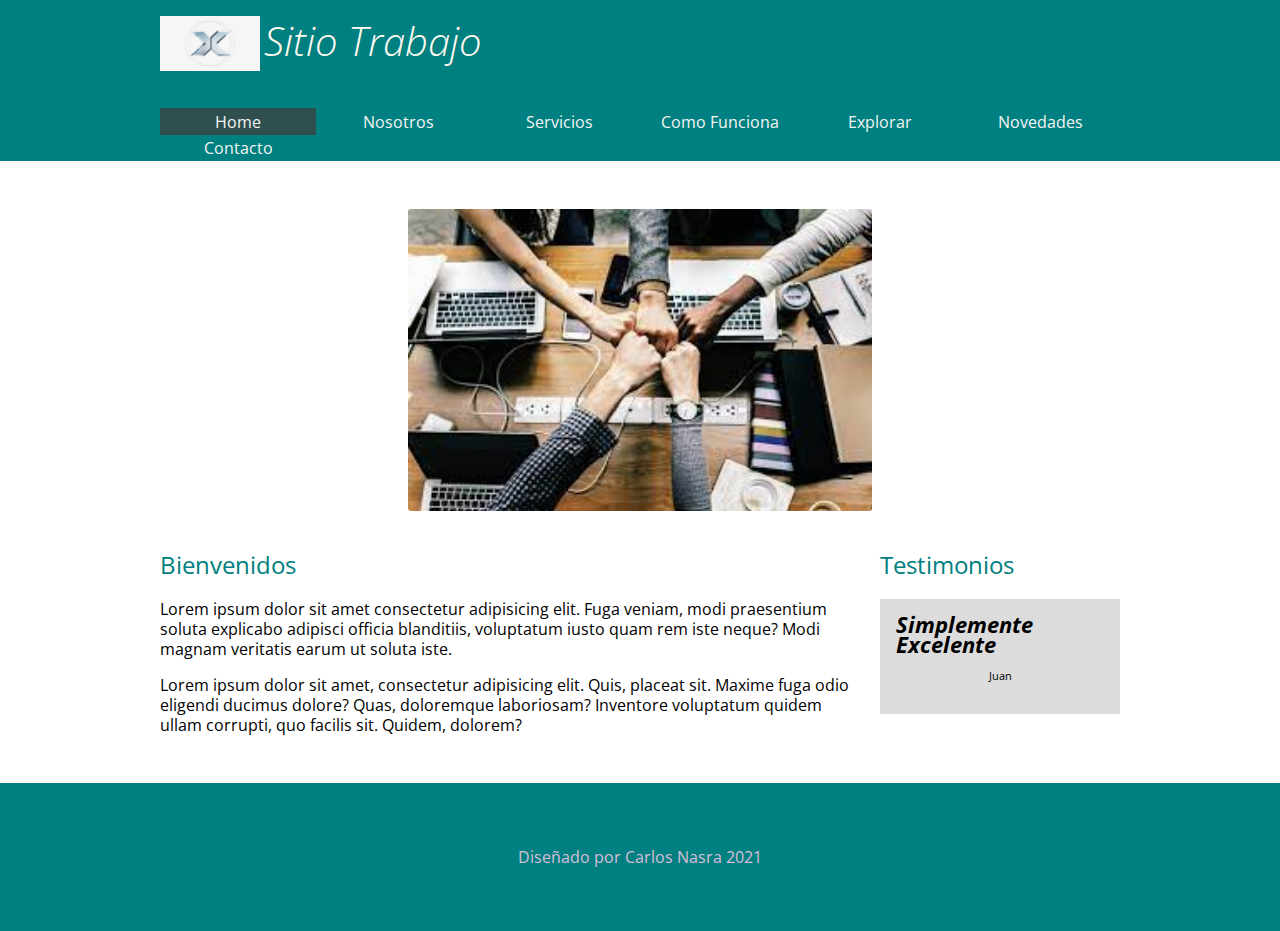
==== index.html @ c3edcc70 "Creación de paginas Home, nosotros, servicios" ====
<!DOCTYPE html>
<html lang="en">

<head>
    <meta charset="UTF-8">
    <meta http-equiv="X-UA-Compatible" content="IE=edge">
    <meta name="viewport" content="width=device-width, initial-scale=1.0">
    <title>Sitio Trabajo</title>
    <link rel="preconnect" href="https://fonts.googleapis.com">
    <link rel="preconnect" href="https://fonts.gstatic.com" crossorigin>
    <link href="https://fonts.googleapis.com/css2?family=Open+Sans:wght@300;600;700&display=swap" rel="stylesheet">
    <link rel="stylesheet" href="css/normalize.css">
    <link rel="stylesheet" href="css/sitio.css">
</head>

<body>
    <header>
        <div class="holder">
            <img src="img/logo.jpeg" alt="logo" width="100">
            <h1>Sitio Trabajo</h1>

        </div>


    </header>
    <nav>
        <ul class="holder">
            <li><a class="activo" href="index.html">Home</a></li>
            <li><a href="Nosotros.html">Nosotros</a></li>
            <li><a href="Servicios.html">Servicios</a></li>
            <li><a href="Como_funciona.html">Como Funciona</a></li>
            <li><a href="Explora.html">Explorar</a></li>
            <li><a href="Novedades.html">Novedades</a></li>
            <li><a href="Contacto.html">Contacto</a></li>

        </ul>
    </nav>

    <main class="holder">
        <div class="homeimg">
            <img src="img/equipo.jpg" alt="Equipo">

        </div>

        <div class="columnas">
            <div class="bienvenidos left">
                <h2>Bienvenidos</h2>

                <p>Lorem ipsum dolor sit amet consectetur adipisicing elit. Fuga veniam, modi praesentium soluta
                    explicabo adipisci officia blanditiis, voluptatum iusto quam rem iste neque? Modi magnam veritatis
                    earum ut soluta iste.</p>
                <p>Lorem ipsum dolor sit amet, consectetur adipisicing elit. Quis, placeat sit. Maxime fuga odio
                    eligendi ducimus dolore? Quas, doloremque laboriosam? Inventore voluptatum quidem ullam corrupti,
                    quo facilis sit. Quidem, dolorem?</p>

            </div>

            <div class="testimonios right">
                <h2>Testimonios</h2>
                <div class="testimonio">
                    <span class="cita">Simplemente Excelente</span>
                    <span class="autor">Juan</span>

                </div>
            </div>
        </div>



    </main>
    <footer>
        <p>Diseñado por Carlos Nasra 2021</p>

    </footer>


</body>

</html>
---- css/sitio.css ----
/*font-family: 'Open Sans', sans-serif;*/

body{
    font-family: 'open sans', sans-serif;
    font-size: 16px;
    line-height: 20px;
}
header{
background-color: teal;
padding: 1em 0;
}
header h1{
color: floralwhite;
font-size: 2.5em;
font-style: italic;
font-weight: 100;
display: inline-block;
position: relative;
bottom: 15px;
}
nav{
background-color: teal;
margin-bottom: 2em;
}
nav ul{
    list-style: none;
    margin: 0%;
    padding: 0%;
}
nav ul li{
display: inline-block;
width: 16.3%;
}
nav ul li a{
color: whitesmoke;
text-decoration: none;
text-align: center;
display: block;
padding: 0.2em 0.4em;
}
nav ul li a:hover{
    background-color: darkslategray;
}
footer{
background-color:teal;
clear: both;
color: thistle;
padding: 3em 0;
margin-top: 2em;
text-align: center;
}
nav ul li a.activo{
    background-color: darkslategray;  
}
.holder{
    max-width: 960px;
    margin: 0 auto;
    
}
h2{
    color: teal;
    font-weight: 400;
    margin: 0 0 1em;
}
.left{
    float: left;
}
.right{
    float: right;
}
.homeimg{
    margin-bottom: 1.5em;
    padding: 1em;
    text-align: center;
    
}

.homeimg img{
    border-radius: 0.2em;
    width: 50%;
}
.columnas{
    overflow: hidden;
}
.bienvenidos, .testimonios{
    box-sizing: border-box;
}
.bienvenidos{
    width: 75%;
    padding-right: 1em;
}
.testimonios{
    width: 25%;
}
.testimonio{
background: gainsboro;
padding: 1em;

}
.testimonio .cita{
font-weight: bold;
font-style: italic;
font-size: 1.4em;
display:block;

}
.testimonio .autor{
    font-size: 0.7em;
    text-align: center;
    margin: 1em 0;
    display: block;
}
/*Fin de home*/
/* inicio de nosotros*/

.historia p{
font-size: 0.8em;
}
.personas{
    overflow: hidden;
}
.persona{
width: 18%;
border: 1px solid gray;
border-radius: 0.25em;
float: left;
margin-left: 2.25%;
box-sizing: border-box;
}
.persona{
    text-align: center;
}
.persona img{
border-radius: 50%;
box-shadow: 0 0 5px rgba(0,0,0,0.5);
margin: 0.8em 0 1em;
max-width: 70%;
}
.persona h5, .persona h6{
    text-align: center;
    font-weight: normal;
    color: royalblue;
    margin: 0%;
}
.persona h5{
    font-size: 0.9em;
    margin-bottom: 0.5em;
}
.persona h6{
    font-size: 0.7em;
    font-style: italic;
    margin-bottom: 1.5em;
}
.persona p{
    font-size: 0.7em;
    color: grey;
    margin: 0 1em 1em;
}
.persona:first-child{
    margin-left: 0;
}
.personas{
    overflow: hidden;
}
/*Fin nosotros*/
/*Inicio servicios*/
.servicio{
    border: 1px solid gray;
    border-radius: 0.7em;
    margin: 1em 0;
    padding: 1em;
    overflow: hidden;
}
.servicio .info{
    width: 65%;
}
.servicio .info h4{
    color: gray;
    font-size: 1.2em;
    font-style: italic;
    font-weight: 500;
    margin: 0 0 1em;
    border-bottom: 1px solid gray;
    padding-bottom: 0.5em;
}
.servicio .info p{
    font-size: 0.8em;
    line-height: 1.2em;
}
.servicio img{
    border-radius: 0.8em;
    width: 30%;
}
.servicio:nth-child(even) .info{
    float: left;
}
.servicio:nth-child(even) img{
    float: right;
    margin: 0 0 0 1em;
}
.servicio:nth-child(odd) .info{
    float: right;
}
.servicio:nth-child(odd) img{
    float: left;
    margin: 0 1em 0 0;
}
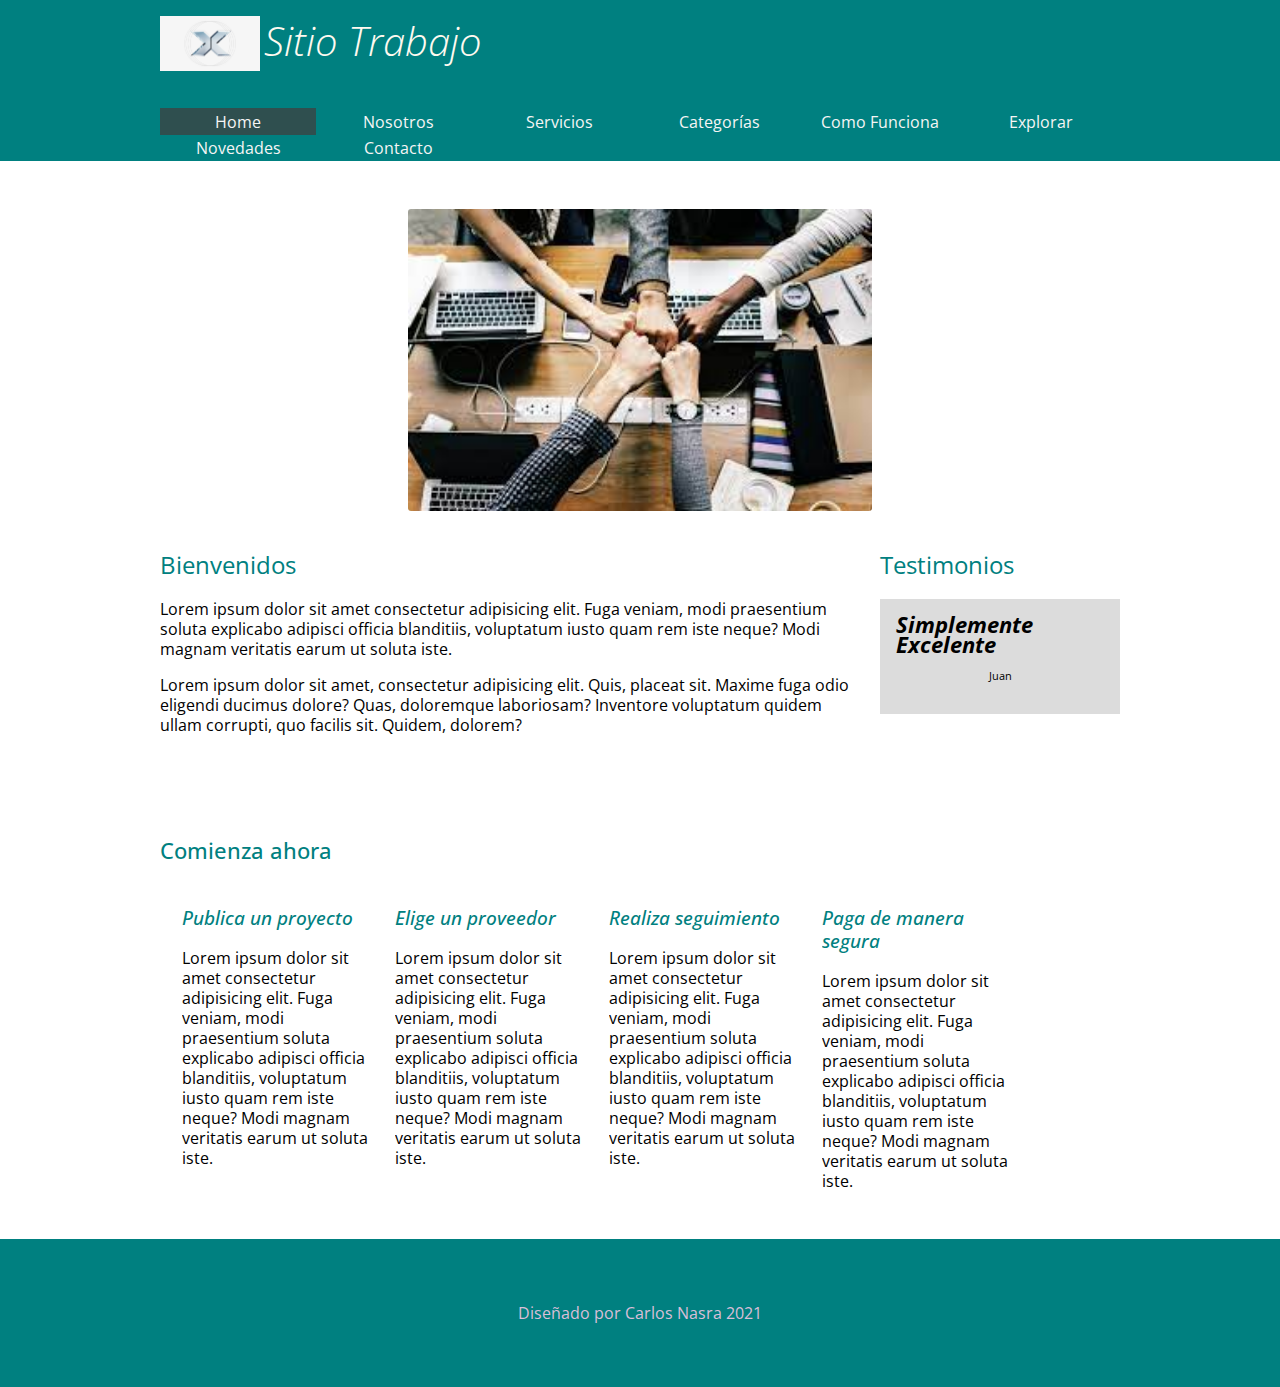
==== commit b0b4ceb9: "seccion contacto, novedades y categorias" ====
--- a/index.html
+++ b/index.html
@@ -28,6 +28,7 @@
             <li><a class="activo" href="index.html">Home</a></li>
             <li><a href="Nosotros.html">Nosotros</a></li>
             <li><a href="Servicios.html">Servicios</a></li>
+            <li><a href="Categorias.html">Categorías</a></li>
             <li><a href="Como_funciona.html">Como Funciona</a></li>
             <li><a href="Explora.html">Explorar</a></li>
             <li><a href="Novedades.html">Novedades</a></li>
@@ -65,6 +66,48 @@
             </div>
         </div>
 
+        <div class="comienzo">
+            <h2>Comienza ahora</h2>
+        </div>
+
+        <div class="columnas">
+            <div class="funcionamiento">
+                <h2>Publica un proyecto</h2>
+
+                <p>Lorem ipsum dolor sit amet consectetur adipisicing elit. Fuga veniam, modi praesentium soluta
+                    explicabo adipisci officia blanditiis, voluptatum iusto quam rem iste neque? Modi magnam veritatis
+                    earum ut soluta iste.</p>
+
+            </div>
+
+
+
+            <div class="funcionamiento">
+                <h2>Elige un proveedor</h2>
+
+                <p>Lorem ipsum dolor sit amet consectetur adipisicing elit. Fuga veniam, modi praesentium soluta
+                    explicabo adipisci officia blanditiis, voluptatum iusto quam rem iste neque? Modi magnam veritatis
+                    earum ut soluta iste.</p>
+
+            </div>
+            <div class="funcionamiento">
+                <h2>Realiza seguimiento</h2>
+
+                <p>Lorem ipsum dolor sit amet consectetur adipisicing elit. Fuga veniam, modi praesentium soluta
+                    explicabo adipisci officia blanditiis, voluptatum iusto quam rem iste neque? Modi magnam veritatis
+                    earum ut soluta iste.</p>
+
+            </div>
+            <div class="funcionamiento">
+                <h2>Paga de manera segura</h2>
+
+                <p>Lorem ipsum dolor sit amet consectetur adipisicing elit. Fuga veniam, modi praesentium soluta
+                    explicabo adipisci officia blanditiis, voluptatum iusto quam rem iste neque? Modi magnam veritatis
+                    earum ut soluta iste.</p>
+
+            </div>
+
+        </div>
 
 
     </main>
--- a/css/sitio.css
+++ b/css/sitio.css
@@ -110,7 +110,37 @@
     margin: 1em 0;
     display: block;
 }
-/*Fin de home*/
+.funcionamiento{
+    padding-top: 0em;
+    display: inline-block;
+    overflow: hidden;
+
+}
+.funcionamiento{
+    width: 20%;
+    /*border: 1px solid gray;
+    border-radius: 0.25em;*/
+    float: left;
+    margin-left: 2.25%;
+    box-sizing: border-box;
+   
+    }
+.funcionamiento h2{
+    color: teal;
+    font-size: 1.2em;
+    font-style: italic;
+    font-weight: 500;
+    line-height: 1.2em;
+}
+.comienzo h2{
+    padding-top: 4em;
+    color: teal;
+    font-size: 1.4em;
+    font-style: normal;
+    font-weight: 500;
+    padding-bottom: 1em;
+}
+/*Fin de home************************/
 /* inicio de nosotros*/
 
 .historia p{
@@ -162,7 +192,7 @@
 .personas{
     overflow: hidden;
 }
-/*Fin nosotros*/
+/*Fin nosotros********************/
 /*Inicio servicios*/
 .servicio{
     border: 1px solid gray;
@@ -204,4 +234,156 @@
 .servicio:nth-child(odd) img{
     float: left;
     margin: 0 1em 0 0;
+}
+/*Fin de servicios************/
+/*Inicio categorias*/
+.categorias{
+    overflow: hidden;
+}
+.categoria{
+width: 18%;
+/*border: 1px solid gray;
+border-radius: 0.25em;*/
+float: left;
+margin-left: 1.25%;
+/*box-sizing: border-box;*/
+}
+.categoria{
+    text-align: center;
+}
+.categoria .foto img{
+border-radius: 1em;
+margin: 0.8em 0 1em;
+width: 9em;
+height: 7em;
+max-width: 100%;
+align-items: center;
+overflow: hidden;
+
+
+
+}
+.categoria h5{
+    text-align: center;
+    font-weight: normal;
+    color: royalblue;
+    margin: 0%;
+}
+.categoria h5{
+    font-size: 0.9em;
+    margin-bottom: 0.5em;
+}
+
+.categoria p{
+    font-size: 0.7em;
+    color: grey;
+    margin: 0 1em 1em;
+}
+.categoria:first-child{
+    margin-left: 0;
+}
+.categorias{
+    overflow: hidden;
+}
+.categoria .foto{
+padding: 0.3em;
+position: relative;
+/*border: 1px solid;*/
+box-sizing: border-box;
+/*border-radius: 2em;*/
+margin: 0;
+}
+
+
+
+.categoria .foto:hover{
+   
+cursor: pointer;
+transition: all 0.8s ease;
+opacity: 1;
+}
+
+.txt{
+    font-size: 4em;
+    font-family: Arial, Helvetica, sans-serif;
+    
+    /*margin-bottom: 0.5em;*/ 
+    color:rgb(243, 237, 239); 
+    line-height: 1em;
+    border: 4px solid white; 
+    width: 30px;
+    height: 30px;
+    border-radius: 50%;
+    background-color: rgba(0,0,0,0.5);
+}
+.foto .txt{  
+   position: absolute;
+   top: 15%;
+   left: 18%;
+   width: 60%;
+   height: 60%;
+  padding-bottom: 5%;
+ /* background: rgba(62, 56, 56, 0.4);*/
+
+    display: flex;
+    flex-direction: column;
+   
+	align-items: center;
+	justify-content: center;
+	transition: opacity 0.45s;  
+    opacity: 0;
+}
+
+.foto img:hover{
+    transform: scale(1.1,1.1);
+    filter: grayscale(80%);
+}
+.foto .txt:hover{  
+    opacity: 1;
+    
+  }
+/*Fin de categorias****************/
+/* Inicio contacto*/
+.columna{
+    width: 50%;
+    box-sizing: border-box;
+    padding: 0.6em;
+}
+.columna.left{
+    border-right: 1px solid gray;
+}
+.columna.right p{
+    font-size: 0.9em;
+}
+.columna.right ul li{
+    font-size: 0.8em;
+}
+.formulario label{
+    vertical-align: top;
+    width: 20%;
+    display: inline-block;
+}
+.formulario input, .formulario textarea{
+    background-color: #ddd;
+    border-radius: 5px;
+    border: 1px solid #999;
+    padding: 0.4em 0.6em;
+    font-size: 0.8em;
+    width: 90%;
+}
+.formulario input[type="submit"]{
+    background-color: #6da9ed;
+    box-shadow: 0 0 10px rgba(0,0,0,0.5);
+    color: white;
+    font-size: 1em;
+    width: auto;
+    cursor: pointer;
+
+}
+.formulario textarea{
+    height: 10em;
+    resize: none;
+}
+.formulario .acciones{
+    text-align: center;
 }